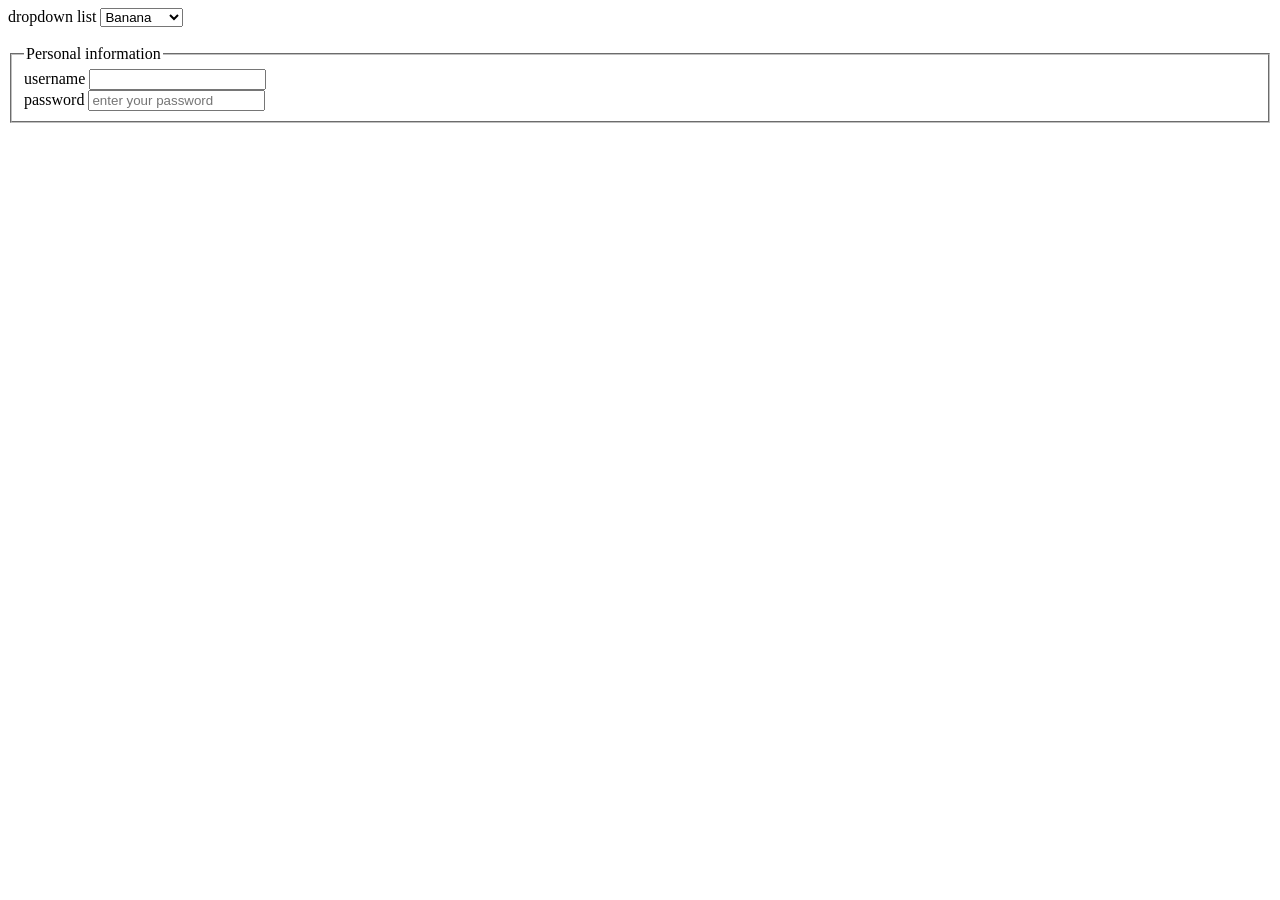
==== form.html @ 386ef926 "commit" ====
<!DOCTYPE html>
<html lang="en">
<head>
    <meta charset="UTF-8">
    <meta name="viewport" content="width=device-width, initial-scale=1.0">
    <title>Document</title>
</head>
<body>
    <form>    <label>dropdown list</label>
    <select>        
       <optgroup label="fruits">
        
          <option>Apple</option>
          <option selected>Banana</option>
          <option>Orange</option>
         </optgroup>
    </select> 

    <br><br>

    <fieldset>
        <legend>Personal information</legend>
        <label for="name">username</label>
        <input  type="text" id="name">
        <br>
        <label for="password" >password</label>
        <input type="password" id="password" placeholder="enter your password">
    </fieldset>

    </form>

    
</body>
</html>
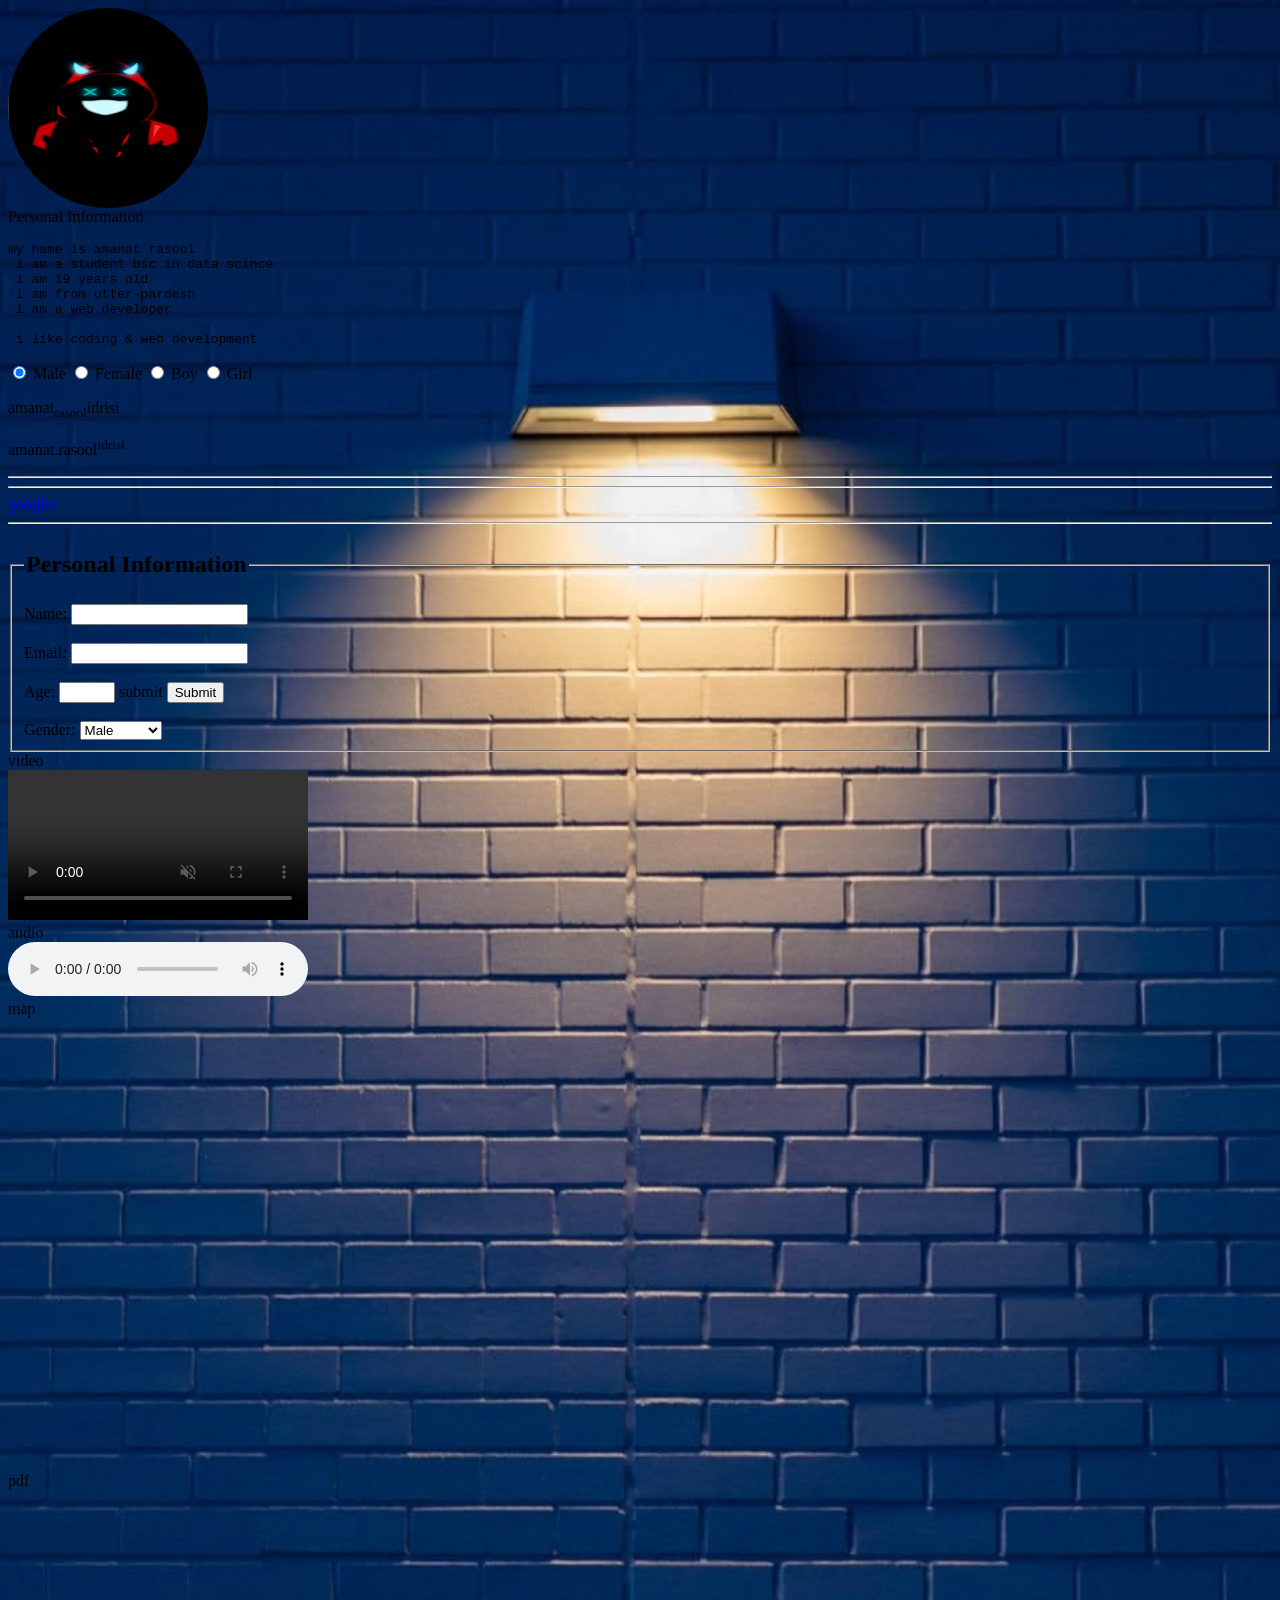
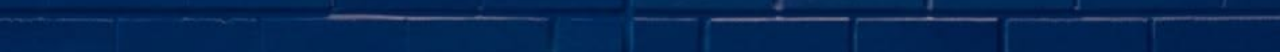
==== commit b68a1ed1: "first commit" ====
--- a/form.html
+++ b/form.html
@@ -4,28 +4,88 @@
     <meta charset="UTF-8">
     <meta name="viewport" content="width=device-width, initial-scale=1.0">
     <title>Document</title>
+    <style>
+        body {
+            h-screen: 80vh;
+            w-screen: 50vw;
+            background-image: url('wall.jpg');
+            background-size: cover;
+        }
+        img {
+            width: 200px;
+            height: 200px;
+            border-radius: 100px;
+            display: flex;
+            justify-content: center;
+            align-items: center;
+        }
+    </style>
 </head>
 <body>
-    <form>    <label>dropdown list</label>
-    <select>        
-       <optgroup label="fruits">
+    <div class="imgm">
+            
+        <img src="black-red-hoodie-devil-boy-2zfq06lao66v0d9h.jpg" alt="Profile image for me">
+        </div>
         
-          <option>Apple</option>
-          <option selected>Banana</option>
-          <option>Orange</option>
-         </optgroup>
-    </select> 
+    <form action="css.html" method="post">
+        <bold>Personal Information</bold>
+        <p><pre>my name is amanat rasool 
+ i am a student bsc in data scince<br> i am 19 years old <br> i am from utter-pardesh <br> i am a web developer <br> 
+ i like coding & web development </pre> </p>
+ <label>
+    <input type="radio" name="gender" value="male" checked> Male
+    <input type="radio" name="gender" value="female"> Female 
+    <input type="radio" name="gender" value="boy"> Boy 
+    <input type="radio" name="gender" value="girl"> Girl
+ </label>
 
-    <br><br>
+ <p>amanat<sub>rasool</sub>idrisi</p>
+ <p>amanat.rasool<sup>idrisi</sup></p>
+ <hr><hr><a href="https://www.google.com/" target="main">googlee</a>
+ <hr>
+        
 
-    <fieldset>
-        <legend>Personal information</legend>
-        <label for="name">username</label>
-        <input  type="text" id="name">
-        <br>
-        <label for="password" >password</label>
-        <input type="password" id="password" placeholder="enter your password">
-    </fieldset>
+        <fieldset>
+            <legend><h2>Personal Information</h2></legend>
+            <label for="name">Name:</label>
+            <input type="text" id="name" name="name" required><br><br>
+
+            <label for="email">Email:</label>
+            <input type="email" id="email" name="email" required><br><br>
+
+            <label for="age">Age:</label>
+            <input type="number" id="age" name="age" min="1" max="120">
+            <label for="submit">submit</label>
+            <input type="submit" name="submit"><br><br>
+
+            <label for="gender">Gender:</label>
+            <select id="gender" name="gender">
+                <optgroup label="Select your gender">
+                <option>Male</option>
+                <option>Female</option>
+                <option>Other</option>
+                </optgroup>
+            </select>
+        </fieldset>
+        <div>video</div>
+        <section>
+            <video controls autoplay muted loop>
+            <source src="188742-883619742.mp4" type="video/mp4" WIDTH="100" HEIGHT="80VH">
+            </video>
+                
+        </section>
+        <div>audio</div>
+        <section>
+            <audio controls autoplay loop>
+            <source src="Freaky-halloween-chosic.com_.mp3" type="audio/mpeg" width="full">
+            </audio>
+            </section>
+            <div>map</div>
+            <section>
+            <iframe src="https://www.google.com/maps/embed?pb=!1m18!1m12!1m3!1d3559.905168187775!2d75.7850911749606!3d30.90015598168625!2m3!1f0!2f0!3f0!3m2!1i1024!2i768!4f13.1!3m3!1m2!1s0x39102c5e7b8a5e7b%3A0x8c8c8c8c8c8c8c8c!2sPunjab%20University%20College%20of%20Engineering%20and%20Technology%20(PUCET)!5e0!3m2!1sen!2sin!4v1634567890123" width="600" height="450" style="border:0;" allowfullscreen="" loading="lazy" width="100%"></iframe>
+    <br>
+    <div>pdf</div>
+    <embed src=""
 
     </form>
 
